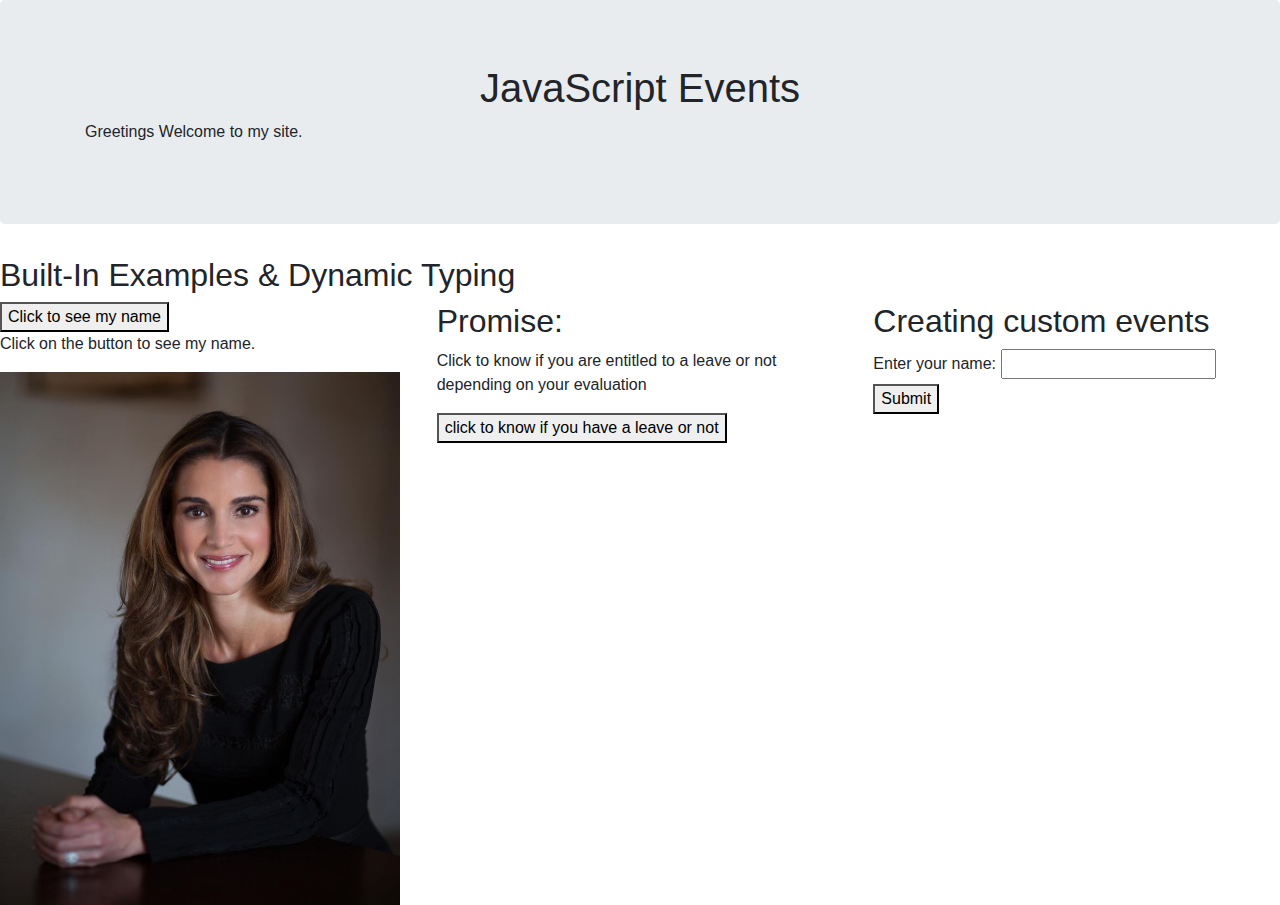
==== index.html @ df8c8e7b "initial commit" ====
<!DOCTYPE html>
<html>

<head>
  <meta charset="utf-8">
  <title>JavaScript</title>
  <link rel="stylesheet" href="css\bootstrap.min.css">
  <script type="text/javascript" src="javascript\bootstrap.min.js"></script>
  <script>
    function greetings(){
      document.getElementById("displayonload").innerHTML=" Greetings Welcome to my site."
    }
  </script>
</head>
<body onload="greetings()">
  <div class="jumbotron">
    <div class="container">
      <h1 style="text-align:center;">JavaScript Events</h1>
      <p id="displayonload"></p>
    </div>
  </div>
  <h2>Built-In Examples & Dynamic Typing</h2>
  <div class="row">
    <div class="col-md-4">
        <button type="button" onclick="photo()">Click to see my name</button>
      <script>
      function photo() {
         //implementing dynamic typing
          var cup="steel";
          var water=45;
          var take=cup + water;
          document.getElementById("displayonclick").innerHTML = "Caroline Theuri  " + take;// click event
        }
      </script>
      <p id="displayonclick">Click on the button to see my name.</p>
      <img src="profile.jpg" alt="" width="400px;" height: "100%;">

    </div>
    <div class="col-md-4">
 <h2>Promise:</h2>
 <p id="viewleave">Click to know if you are entitled to a leave or not depending on your evaluation</p>
 <button type="button" name="button" onclick="evaluation()">click to know if you have a leave or not</button>
  <script>
  var designFinished =false;

// Promise
var Getleave = new Promise(
  function (resolve, reject) {
      if (designFinished) {
          var leave={
              day:Monday,
              month:Tuesday,
          };
          resolve(leave); // fulfilled
      } else {
          var excuse = new Error('design not finished');
          reject(excuse); // reject
      }

  }
);
var evaluation = function () {
    Getleave
        .then(function (fulfilled) {
          document.getElementById("viewleave").innerHTML ="You have been entitled to two days leave";
        })
        .catch(function (error) {
          document.getElementById("viewleave").innerHTML = "You are not entitled to a leave";
        });
};

  </script>
  </div>
  <div class="col-md-4">
      <h2>Creating custom events</h2>
    <form id="formcontent" action="#" method="get">
 <label for="name">Enter your name:</label>
 <input id="content" type="text" name="" value="">
<button type="submit" name="button">Submit</button>
 </form>
  </div>


  <script>
  document.getElementById("formcontent").addEventListener("submit", function(e) {
  e.preventDefault();
  var content = e.current.getElementById("content").value.trim();
  if (content) {
  alert(content);
  }
  }, false);
  </script>
</div>

</body>

</html>
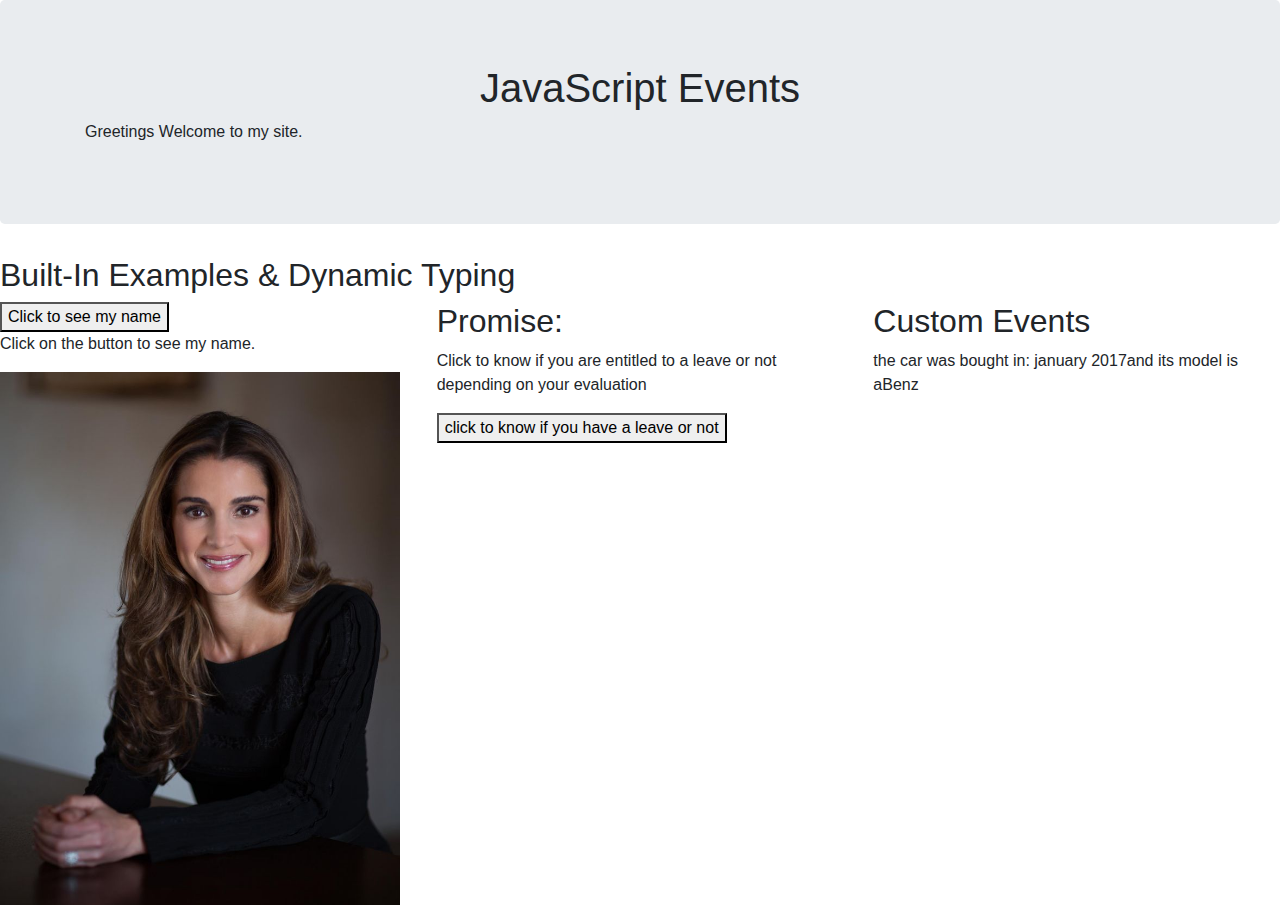
==== commit a23f80a1: "modifying the custom event" ====
--- a/index.html
+++ b/index.html
@@ -7,11 +7,12 @@
   <link rel="stylesheet" href="css\bootstrap.min.css">
   <script type="text/javascript" src="javascript\bootstrap.min.js"></script>
   <script>
-    function greetings(){
-      document.getElementById("displayonload").innerHTML=" Greetings Welcome to my site."
+    function greetings() {
+      document.getElementById("displayonload").innerHTML = " Greetings Welcome to my site."
     }
   </script>
 </head>
+
 <body onload="greetings()">
   <div class="jumbotron">
     <div class="container">
@@ -22,14 +23,14 @@
   <h2>Built-In Examples & Dynamic Typing</h2>
   <div class="row">
     <div class="col-md-4">
-        <button type="button" onclick="photo()">Click to see my name</button>
+      <button type="button" onclick="photo()">Click to see my name</button>
       <script>
-      function photo() {
-         //implementing dynamic typing
-          var cup="steel";
-          var water=45;
-          var take=cup + water;
-          document.getElementById("displayonclick").innerHTML = "Caroline Theuri  " + take;// click event
+        function photo() {
+          //implementing dynamic typing
+          var cup = "steel";
+          var water = 45;
+          var take = cup + water;
+          document.getElementById("displayonclick").innerHTML = "Caroline Theuri  " + take; // click event
         }
       </script>
       <p id="displayonclick">Click on the button to see my name.</p>
@@ -37,60 +38,62 @@
 
     </div>
     <div class="col-md-4">
- <h2>Promise:</h2>
- <p id="viewleave">Click to know if you are entitled to a leave or not depending on your evaluation</p>
- <button type="button" name="button" onclick="evaluation()">click to know if you have a leave or not</button>
-  <script>
-  var designFinished =false;
+      <h2>Promise:</h2>
+      <p id="viewleave">Click to know if you are entitled to a leave or not depending on your evaluation</p>
+      <button type="button" name="button" onclick="evaluation()">click to know if you have a leave or not</button>
+      <script>
+        var designFinished = false;
 
-// Promise
-var Getleave = new Promise(
-  function (resolve, reject) {
-      if (designFinished) {
-          var leave={
-              day:Monday,
-              month:Tuesday,
-          };
-          resolve(leave); // fulfilled
-      } else {
-          var excuse = new Error('design not finished');
-          reject(excuse); // reject
+        // Promise
+        var Getleave = new Promise(
+          function(resolve, reject) {
+            if (designFinished) {
+              var leave = {
+                day: Monday,
+                month: Tuesday,
+              };
+              resolve(leave); // fulfilled
+            } else {
+              var excuse = new Error('design not finished');
+              reject(excuse); // reject
+            }
+
+          }
+        );
+        var evaluation = function() {
+          Getleave
+            .then(function(fulfilled) {
+              document.getElementById("viewleave").innerHTML = "You have been entitled to two days leave";
+            })
+            .catch(function(error) {
+              document.getElementById("viewleave").innerHTML = "You are not entitled to a leave";
+            });
+        };
+      </script>
+    </div>
+    <div class="col-md-4">
+     <h2>Custom Events</h2>
+     <p id="custom"></p>
+      <script>
+      document.body.addEventListener("eventName",action, false);
+       function action(e) {
+      document.getElementById("custom").innerHTML="the car was bought in: " +  e.detail.datebought + "and its model is a" + e.detail.carowned;
       }
+        var createEvent= new CustomEvent("eventName", {
+                    'detail': {
+                         carowned: "Benz",
+                          datebought: "january 2017",
+                       
+                    }
+                
 
-  }
-);
-var evaluation = function () {
-    Getleave
-        .then(function (fulfilled) {
-          document.getElementById("viewleave").innerHTML ="You have been entitled to two days leave";
-        })
-        .catch(function (error) {
-          document.getElementById("viewleave").innerHTML = "You are not entitled to a leave";
-        });
-};
-
-  </script>
-  </div>
-  <div class="col-md-4">
-      <h2>Creating custom events</h2>
-    <form id="formcontent" action="#" method="get">
- <label for="name">Enter your name:</label>
- <input id="content" type="text" name="" value="">
-<button type="submit" name="button">Submit</button>
- </form>
-  </div>
+          });
+        document.body.dispatchEvent(createEvent);
 
 
-  <script>
-  document.getElementById("formcontent").addEventListener("submit", function(e) {
-  e.preventDefault();
-  var content = e.current.getElementById("content").value.trim();
-  if (content) {
-  alert(content);
-  }
-  }, false);
-  </script>
-</div>
+    </script>
+    </div>
+  </div>
 
 </body>
 
